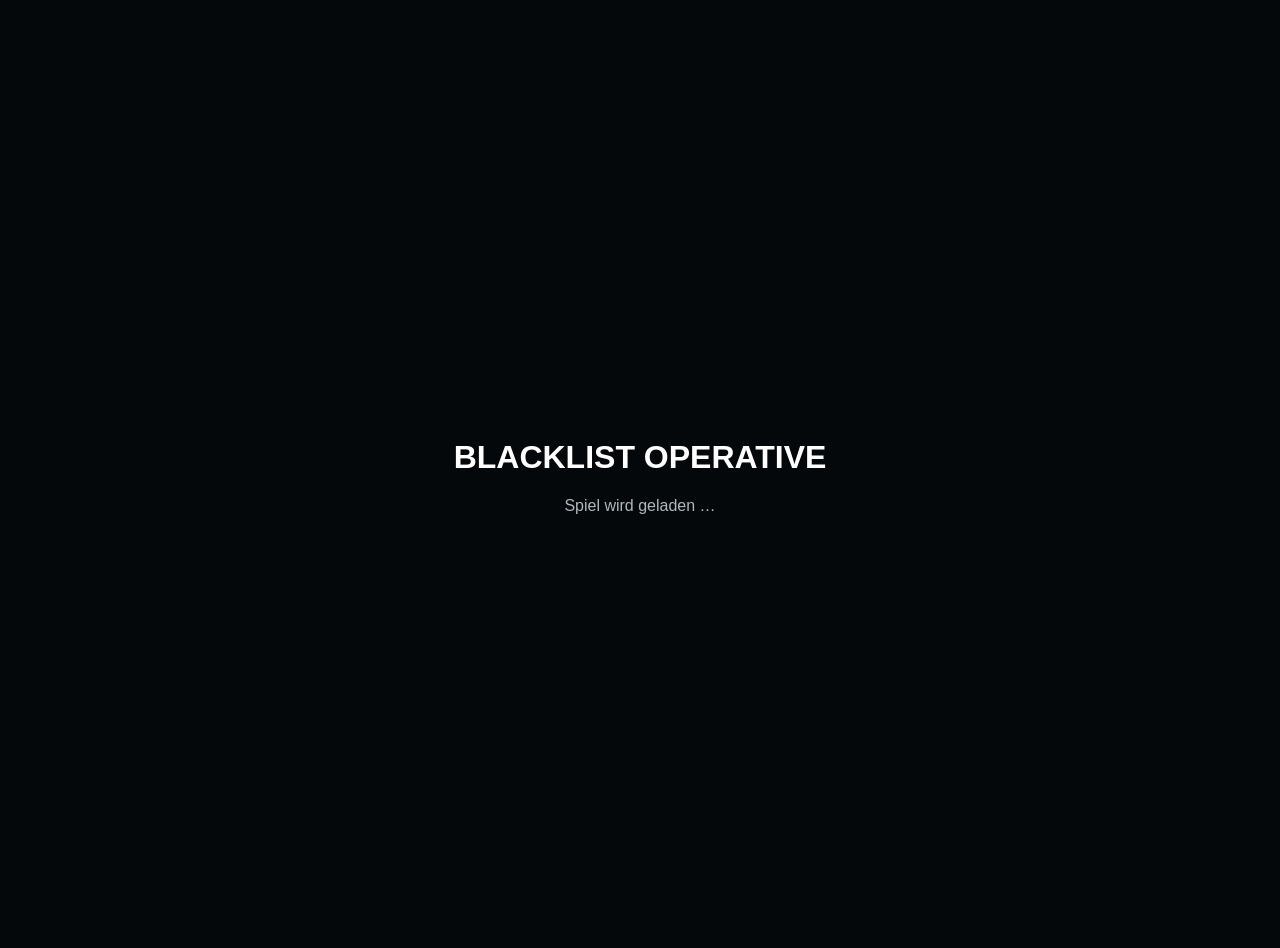
==== game.html @ a1ee013c "Embed PAD AI inline in the complete game before rendering it." ====
<!doctype html>
<html lang="de">
<head>
  <meta charset="UTF-8">
  <meta name="viewport" content="width=device-width, initial-scale=1">
  <title>Blacklist Operative – Spiel</title>
  <style>
    html,body{margin:0;min-height:100%;background:#05080b;color:#fff;font-family:Arial,sans-serif}
    .loading{min-height:100vh;display:grid;place-items:center;text-align:center;padding:24px}
    .loading p{color:#aeb9be}
  </style>
</head>
<body>
  <div class="loading"><div><h1>BLACKLIST OPERATIVE</h1><p>Spiel wird geladen …</p></div></div>
  <script>
    const gameSource = 'https://raw.githubusercontent.com/Samael863/Blacklist-operative/main/https:/Blacklist.com';
    const aiSource = 'https://raw.githubusercontent.com/Samael863/Blacklist-operative/main/pad-ai.js';

    Promise.all([
      fetch(gameSource, {cache:'no-store'}).then(r => {
        if (!r.ok) throw new Error('Spiel konnte nicht geladen werden.');
        return r.text();
      }),
      fetch(aiSource, {cache:'no-store'}).then(r => {
        if (!r.ok) throw new Error('PAD AI konnte nicht geladen werden.');
        return r.text();
      })
    ])
    .then(([gameHtml, aiCode]) => {
      // PAD AI wird als Inline-Script in das vollständige Spiel eingesetzt.
      // Dadurch funktioniert der Einbau auch dann, wenn externe Scripts beim
      // document.write-Schritt nicht automatisch ausgeführt werden.
      const aiTag = '<script>\\n' + aiCode.replace(/<\\/script/gi, '<\\\\/script') + '\\n<\\/script>';
      const bodyEnd = /<\\/body\\s*>/i;
      const finalHtml = bodyEnd.test(gameHtml)
        ? gameHtml.replace(bodyEnd, aiTag + '</body>')
        : gameHtml + aiTag;

      document.open();
      document.write(finalHtml);
      document.close();
    })
    .catch(error => {
      document.querySelector('.loading').innerHTML = '<div><h1>Laden fehlgeschlagen</h1><p>' + error.message + '</p></div>';
      console.error(error);
    });
  </script>
</body>
</html>
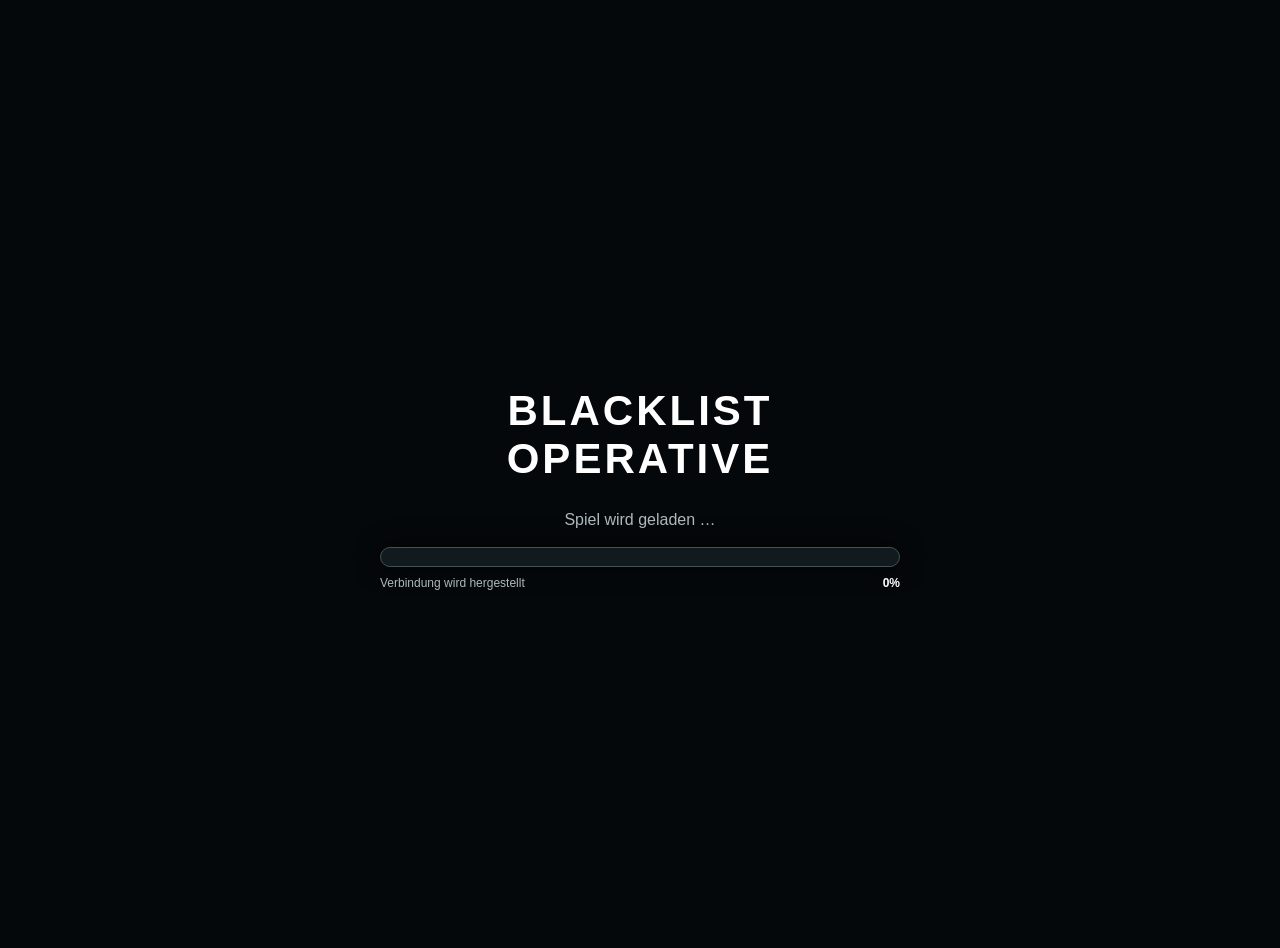
==== commit d77b54da: "Add visible game loading progress bar and status." ====
--- a/game.html
+++ b/game.html
@@ -7,43 +7,101 @@
   <style>
     html,body{margin:0;min-height:100%;background:#05080b;color:#fff;font-family:Arial,sans-serif}
     .loading{min-height:100vh;display:grid;place-items:center;text-align:center;padding:24px}
-    .loading p{color:#aeb9be}
+    .loadingBox{width:min(520px,90vw)}
+    .loading h1{letter-spacing:3px;font-size:clamp(24px,6vw,42px)}
+    .loading p{color:#aeb9be;margin:10px 0 18px}
+    .progressTrack{height:18px;background:#111a1e;border:1px solid #435159;border-radius:999px;overflow:hidden;box-shadow:0 0 25px #000}
+    .progressBar{height:100%;width:0%;background:linear-gradient(90deg,#8e2025,#e75b5f,#65d7ff);transition:width .15s ease;border-radius:999px}
+    .progressLine{display:flex;justify-content:space-between;gap:12px;margin-top:9px;color:#aeb9be;font-size:12px}
+    #loadPercent{color:#fff;font-weight:bold}
   </style>
 </head>
 <body>
-  <div class="loading"><div><h1>BLACKLIST OPERATIVE</h1><p>Spiel wird geladen …</p></div></div>
+  <div class="loading">
+    <div class="loadingBox">
+      <h1>BLACKLIST OPERATIVE</h1>
+      <p id="loadStatus">Spiel wird geladen …</p>
+      <div class="progressTrack" role="progressbar" aria-label="Spiel wird geladen" aria-valuemin="0" aria-valuemax="100" aria-valuenow="0">
+        <div id="loadBar" class="progressBar"></div>
+      </div>
+      <div class="progressLine"><span id="loadDetail">Verbindung wird hergestellt</span><span id="loadPercent">0%</span></div>
+    </div>
+  </div>
   <script>
     const gameSource = 'https://raw.githubusercontent.com/Samael863/Blacklist-operative/main/https:/Blacklist.com';
     const aiSource = 'https://raw.githubusercontent.com/Samael863/Blacklist-operative/main/pad-ai.js';
+    const bar = document.getElementById('loadBar');
+    const percent = document.getElementById('loadPercent');
+    const status = document.getElementById('loadStatus');
+    const detail = document.getElementById('loadDetail');
+    const progress = bar.parentElement;
+    const loaded = { game: 0, ai: 0 };
+    const total = { game: 0, ai: 0 };
 
-    Promise.all([
-      fetch(gameSource, {cache:'no-store'}).then(r => {
-        if (!r.ok) throw new Error('Spiel konnte nicht geladen werden.');
-        return r.text();
-      }),
-      fetch(aiSource, {cache:'no-store'}).then(r => {
-        if (!r.ok) throw new Error('PAD AI konnte nicht geladen werden.');
-        return r.text();
+    function setProgress(value, message) {
+      value = Math.max(0, Math.min(99, Math.round(value)));
+      bar.style.width = value + '%';
+      percent.textContent = value + '%';
+      progress.setAttribute('aria-valuenow', value);
+      if (message) detail.textContent = message;
+    }
+
+    function updateProgress() {
+      const knownTotal = total.game + total.ai;
+      const knownLoaded = loaded.game + loaded.ai;
+      if (knownTotal > 0) {
+        setProgress((knownLoaded / knownTotal) * 92, 'Dateien werden übertragen');
+      } else {
+        const gameDone = loaded.game > 0 ? 35 : 0;
+        const aiDone = loaded.ai > 0 ? 12 : 0;
+        setProgress(Math.min(70, gameDone + aiDone), 'Dateien werden übertragen');
+      }
+    }
+
+    function loadText(url, key) {
+      return new Promise((resolve, reject) => {
+        const xhr = new XMLHttpRequest();
+        xhr.open('GET', url, true);
+        xhr.onprogress = event => {
+          loaded[key] = event.loaded;
+          if (event.lengthComputable) total[key] = event.total;
+          updateProgress();
+        };
+        xhr.onload = () => {
+          if (xhr.status >= 200 && xhr.status < 300) {
+            loaded[key] = xhr.responseText.length;
+            if (!total[key]) total[key] = xhr.responseText.length;
+            updateProgress();
+            resolve(xhr.responseText);
+          } else reject(new Error(key === 'game' ? 'Spiel konnte nicht geladen werden.' : 'PAD AI konnte nicht geladen werden.'));
+        };
+        xhr.onerror = () => reject(new Error('Netzwerkfehler beim Laden von ' + key + '.'));
+        xhr.send();
+      });
+    }
+
+    Promise.all([loadText(gameSource, 'game'), loadText(aiSource, 'ai')])
+      .then(([gameHtml, aiCode]) => {
+        setProgress(94, 'PAD AI wird eingebaut');
+        const aiTag = '<script>\n' + aiCode.replace(/<\\/script/gi, '<\\\\/script') + '\n<\\/script>';
+        const bodyEnd = /<\\/body\\s*>/i;
+        const finalHtml = bodyEnd.test(gameHtml)
+          ? gameHtml.replace(bodyEnd, aiTag + '</body>')
+          : gameHtml + aiTag;
+        setProgress(98, 'Spiel wird gestartet');
+        setTimeout(() => {
+          document.open();
+          document.write(finalHtml);
+          document.close();
+        }, 180);
       })
-    ])
-    .then(([gameHtml, aiCode]) => {
-      // PAD AI wird als Inline-Script in das vollständige Spiel eingesetzt.
-      // Dadurch funktioniert der Einbau auch dann, wenn externe Scripts beim
-      // document.write-Schritt nicht automatisch ausgeführt werden.
-      const aiTag = '<script>\\n' + aiCode.replace(/<\\/script/gi, '<\\\\/script') + '\\n<\\/script>';
-      const bodyEnd = /<\\/body\\s*>/i;
-      const finalHtml = bodyEnd.test(gameHtml)
-        ? gameHtml.replace(bodyEnd, aiTag + '</body>')
-        : gameHtml + aiTag;
-
-      document.open();
-      document.write(finalHtml);
-      document.close();
-    })
-    .catch(error => {
-      document.querySelector('.loading').innerHTML = '<div><h1>Laden fehlgeschlagen</h1><p>' + error.message + '</p></div>';
-      console.error(error);
-    });
+      .catch(error => {
+        bar.style.background = '#b72d34';
+        setProgress(100, 'Fehler');
+        status.textContent = 'Laden fehlgeschlagen';
+        detail.textContent = error.message;
+        console.error(error);
+      });
   </script>
 </body>
 </html>
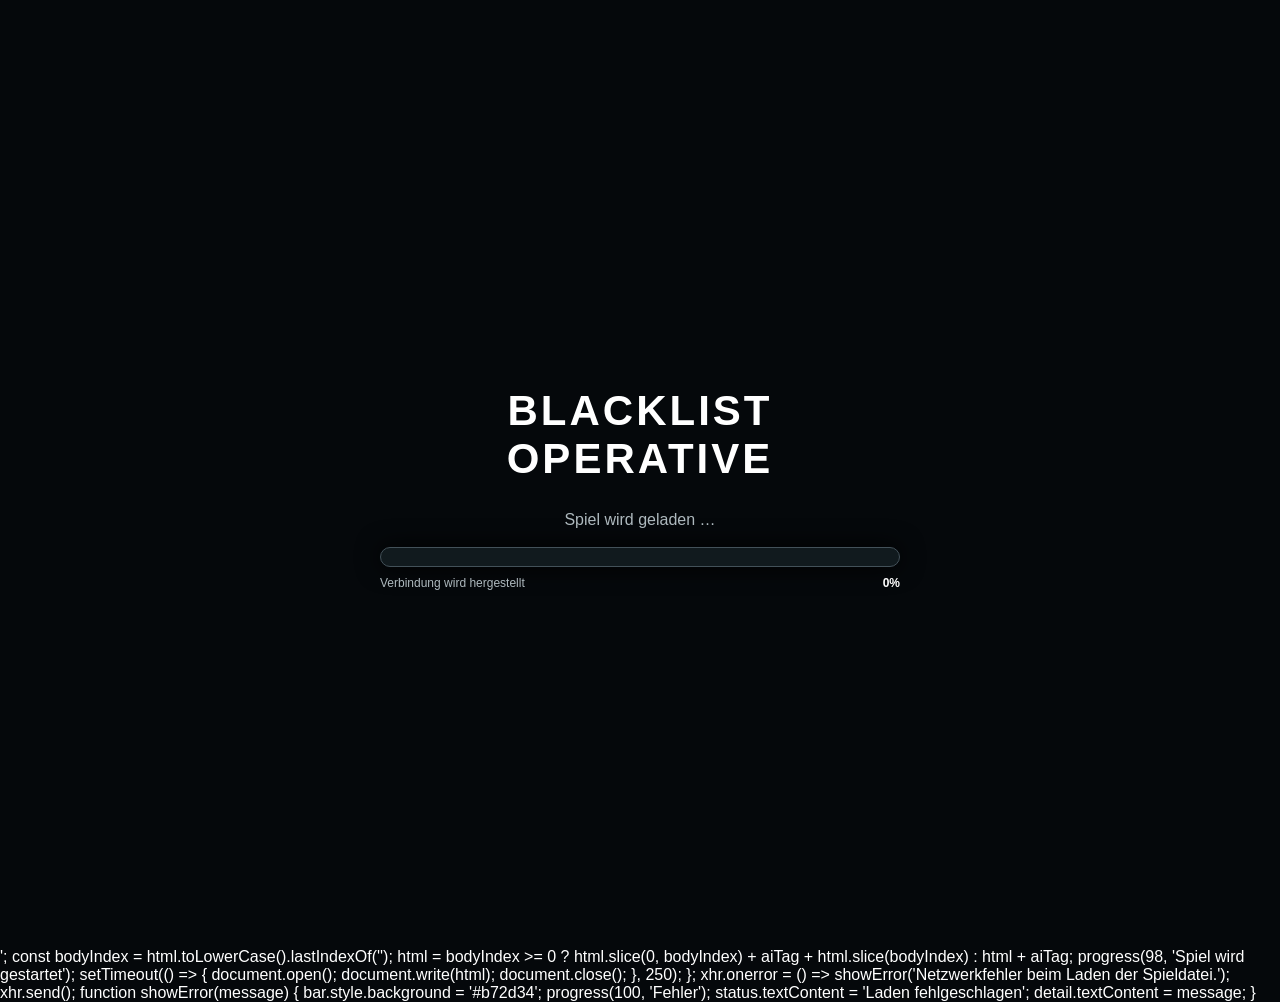
==== commit 7f5aa86c: "Fix loader so the game starts and PAD AI is loaded once." ====
--- a/game.html
+++ b/game.html
@@ -17,91 +17,61 @@
   </style>
 </head>
 <body>
-  <div class="loading">
-    <div class="loadingBox">
-      <h1>BLACKLIST OPERATIVE</h1>
-      <p id="loadStatus">Spiel wird geladen …</p>
-      <div class="progressTrack" role="progressbar" aria-label="Spiel wird geladen" aria-valuemin="0" aria-valuemax="100" aria-valuenow="0">
-        <div id="loadBar" class="progressBar"></div>
-      </div>
-      <div class="progressLine"><span id="loadDetail">Verbindung wird hergestellt</span><span id="loadPercent">0%</span></div>
-    </div>
-  </div>
+  <div class="loading"><div class="loadingBox">
+    <h1>BLACKLIST OPERATIVE</h1>
+    <p id="loadStatus">Spiel wird geladen …</p>
+    <div class="progressTrack"><div id="loadBar" class="progressBar"></div></div>
+    <div class="progressLine"><span id="loadDetail">Verbindung wird hergestellt</span><span id="loadPercent">0%</span></div>
+  </div></div>
   <script>
     const gameSource = 'https://raw.githubusercontent.com/Samael863/Blacklist-operative/main/https:/Blacklist.com';
-    const aiSource = 'https://raw.githubusercontent.com/Samael863/Blacklist-operative/main/pad-ai.js';
+    const aiSource = 'https://raw.githubusercontent.com/Samael863/Blacklist-operative/main/pad-ai.js?v=1';
     const bar = document.getElementById('loadBar');
     const percent = document.getElementById('loadPercent');
+    const detail = document.getElementById('loadDetail');
     const status = document.getElementById('loadStatus');
-    const detail = document.getElementById('loadDetail');
-    const progress = bar.parentElement;
-    const loaded = { game: 0, ai: 0 };
-    const total = { game: 0, ai: 0 };
 
-    function setProgress(value, message) {
+    function progress(value, text) {
       value = Math.max(0, Math.min(99, Math.round(value)));
       bar.style.width = value + '%';
       percent.textContent = value + '%';
-      progress.setAttribute('aria-valuenow', value);
-      if (message) detail.textContent = message;
+      if (text) detail.textContent = text;
     }
 
-    function updateProgress() {
-      const knownTotal = total.game + total.ai;
-      const knownLoaded = loaded.game + loaded.ai;
-      if (knownTotal > 0) {
-        setProgress((knownLoaded / knownTotal) * 92, 'Dateien werden übertragen');
-      } else {
-        const gameDone = loaded.game > 0 ? 35 : 0;
-        const aiDone = loaded.ai > 0 ? 12 : 0;
-        setProgress(Math.min(70, gameDone + aiDone), 'Dateien werden übertragen');
+    const xhr = new XMLHttpRequest();
+    xhr.open('GET', gameSource, true);
+    xhr.onprogress = event => {
+      if (event.lengthComputable) progress(event.loaded / event.total * 88, 'Spieldatei wird übertragen');
+      else progress(35, 'Spieldatei wird übertragen');
+    };
+    xhr.onload = () => {
+      if (xhr.status < 200 || xhr.status >= 300) {
+        showError('Spieldatei konnte nicht geladen werden (' + xhr.status + ').');
+        return;
       }
+      progress(90, 'PAD AI wird eingebaut');
+      let html = xhr.responseText;
+      const aiTag = '<script src="' + aiSource + '"></script>';
+      const bodyIndex = html.toLowerCase().lastIndexOf('</body>');
+      html = bodyIndex >= 0
+        ? html.slice(0, bodyIndex) + aiTag + html.slice(bodyIndex)
+        : html + aiTag;
+      progress(98, 'Spiel wird gestartet');
+      setTimeout(() => {
+        document.open();
+        document.write(html);
+        document.close();
+      }, 250);
+    };
+    xhr.onerror = () => showError('Netzwerkfehler beim Laden der Spieldatei.');
+    xhr.send();
+
+    function showError(message) {
+      bar.style.background = '#b72d34';
+      progress(100, 'Fehler');
+      status.textContent = 'Laden fehlgeschlagen';
+      detail.textContent = message;
     }
-
-    function loadText(url, key) {
-      return new Promise((resolve, reject) => {
-        const xhr = new XMLHttpRequest();
-        xhr.open('GET', url, true);
-        xhr.onprogress = event => {
-          loaded[key] = event.loaded;
-          if (event.lengthComputable) total[key] = event.total;
-          updateProgress();
-        };
-        xhr.onload = () => {
-          if (xhr.status >= 200 && xhr.status < 300) {
-            loaded[key] = xhr.responseText.length;
-            if (!total[key]) total[key] = xhr.responseText.length;
-            updateProgress();
-            resolve(xhr.responseText);
-          } else reject(new Error(key === 'game' ? 'Spiel konnte nicht geladen werden.' : 'PAD AI konnte nicht geladen werden.'));
-        };
-        xhr.onerror = () => reject(new Error('Netzwerkfehler beim Laden von ' + key + '.'));
-        xhr.send();
-      });
-    }
-
-    Promise.all([loadText(gameSource, 'game'), loadText(aiSource, 'ai')])
-      .then(([gameHtml, aiCode]) => {
-        setProgress(94, 'PAD AI wird eingebaut');
-        const aiTag = '<script>\n' + aiCode.replace(/<\\/script/gi, '<\\\\/script') + '\n<\\/script>';
-        const bodyEnd = /<\\/body\\s*>/i;
-        const finalHtml = bodyEnd.test(gameHtml)
-          ? gameHtml.replace(bodyEnd, aiTag + '</body>')
-          : gameHtml + aiTag;
-        setProgress(98, 'Spiel wird gestartet');
-        setTimeout(() => {
-          document.open();
-          document.write(finalHtml);
-          document.close();
-        }, 180);
-      })
-      .catch(error => {
-        bar.style.background = '#b72d34';
-        setProgress(100, 'Fehler');
-        status.textContent = 'Laden fehlgeschlagen';
-        detail.textContent = error.message;
-        console.error(error);
-      });
   </script>
 </body>
 </html>
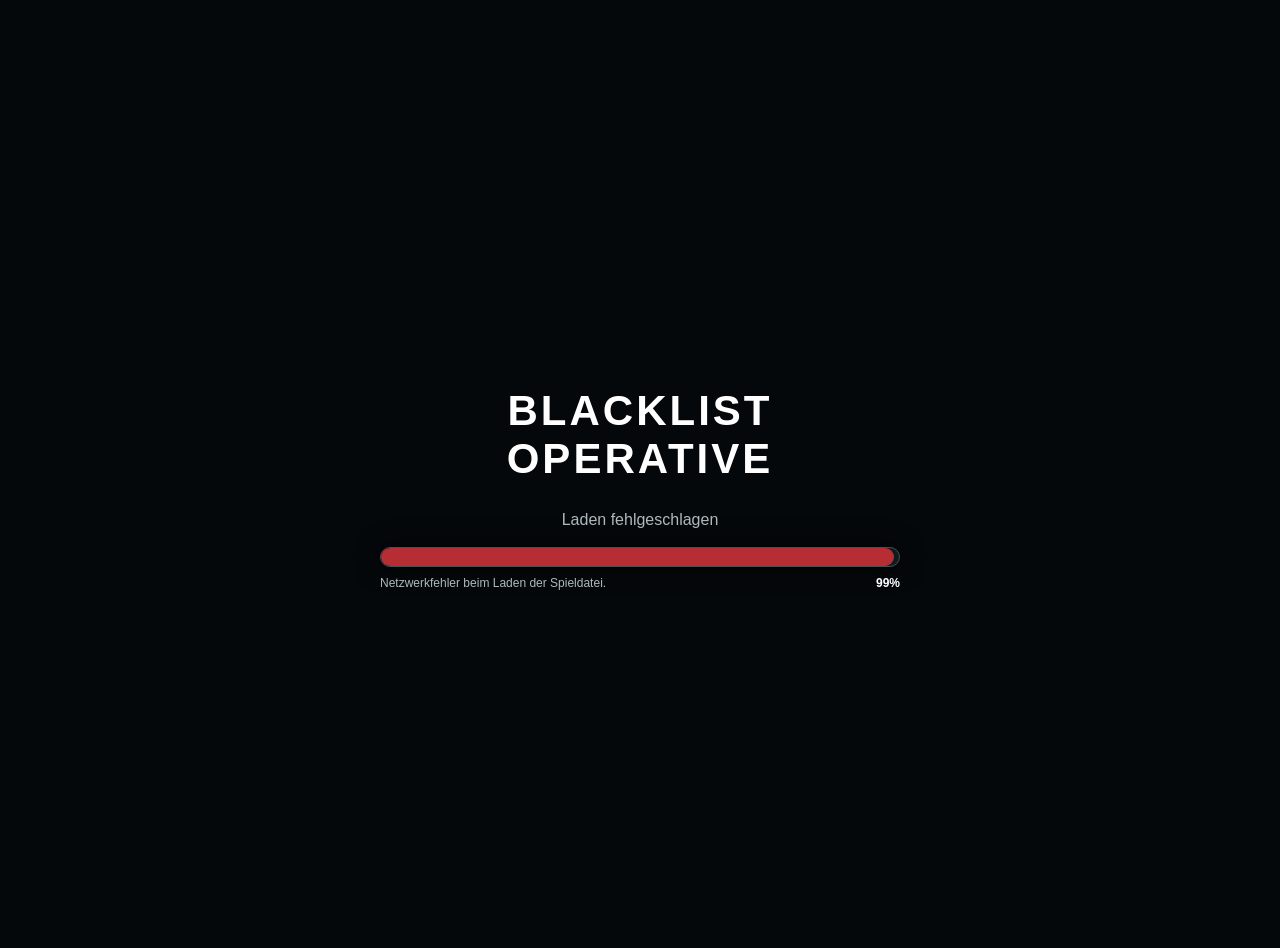
==== commit a766dfc4: "Remove PAD AI injection and keep a stable game loader." ====
--- a/game.html
+++ b/game.html
@@ -20,28 +20,31 @@
   <div class="loading"><div class="loadingBox">
     <h1>BLACKLIST OPERATIVE</h1>
     <p id="loadStatus">Spiel wird geladen …</p>
-    <div class="progressTrack"><div id="loadBar" class="progressBar"></div></div>
+    <div class="progressTrack" role="progressbar" aria-label="Spiel wird geladen" aria-valuemin="0" aria-valuemax="100" aria-valuenow="0">
+      <div id="loadBar" class="progressBar"></div>
+    </div>
     <div class="progressLine"><span id="loadDetail">Verbindung wird hergestellt</span><span id="loadPercent">0%</span></div>
   </div></div>
   <script>
     const gameSource = 'https://raw.githubusercontent.com/Samael863/Blacklist-operative/main/https:/Blacklist.com';
-    const aiSource = 'https://raw.githubusercontent.com/Samael863/Blacklist-operative/main/pad-ai.js?v=1';
     const bar = document.getElementById('loadBar');
     const percent = document.getElementById('loadPercent');
     const detail = document.getElementById('loadDetail');
     const status = document.getElementById('loadStatus');
+    const progressTrack = bar.parentElement;
 
     function progress(value, text) {
       value = Math.max(0, Math.min(99, Math.round(value)));
       bar.style.width = value + '%';
       percent.textContent = value + '%';
+      progressTrack.setAttribute('aria-valuenow', value);
       if (text) detail.textContent = text;
     }
 
     const xhr = new XMLHttpRequest();
     xhr.open('GET', gameSource, true);
     xhr.onprogress = event => {
-      if (event.lengthComputable) progress(event.loaded / event.total * 88, 'Spieldatei wird übertragen');
+      if (event.lengthComputable) progress(event.loaded / event.total * 96, 'Spieldatei wird übertragen');
       else progress(35, 'Spieldatei wird übertragen');
     };
     xhr.onload = () => {
@@ -49,17 +52,10 @@
         showError('Spieldatei konnte nicht geladen werden (' + xhr.status + ').');
         return;
       }
-      progress(90, 'PAD AI wird eingebaut');
-      let html = xhr.responseText;
-      const aiTag = '<script src="' + aiSource + '"></script>';
-      const bodyIndex = html.toLowerCase().lastIndexOf('</body>');
-      html = bodyIndex >= 0
-        ? html.slice(0, bodyIndex) + aiTag + html.slice(bodyIndex)
-        : html + aiTag;
       progress(98, 'Spiel wird gestartet');
       setTimeout(() => {
         document.open();
-        document.write(html);
+        document.write(xhr.responseText);
         document.close();
       }, 250);
     };
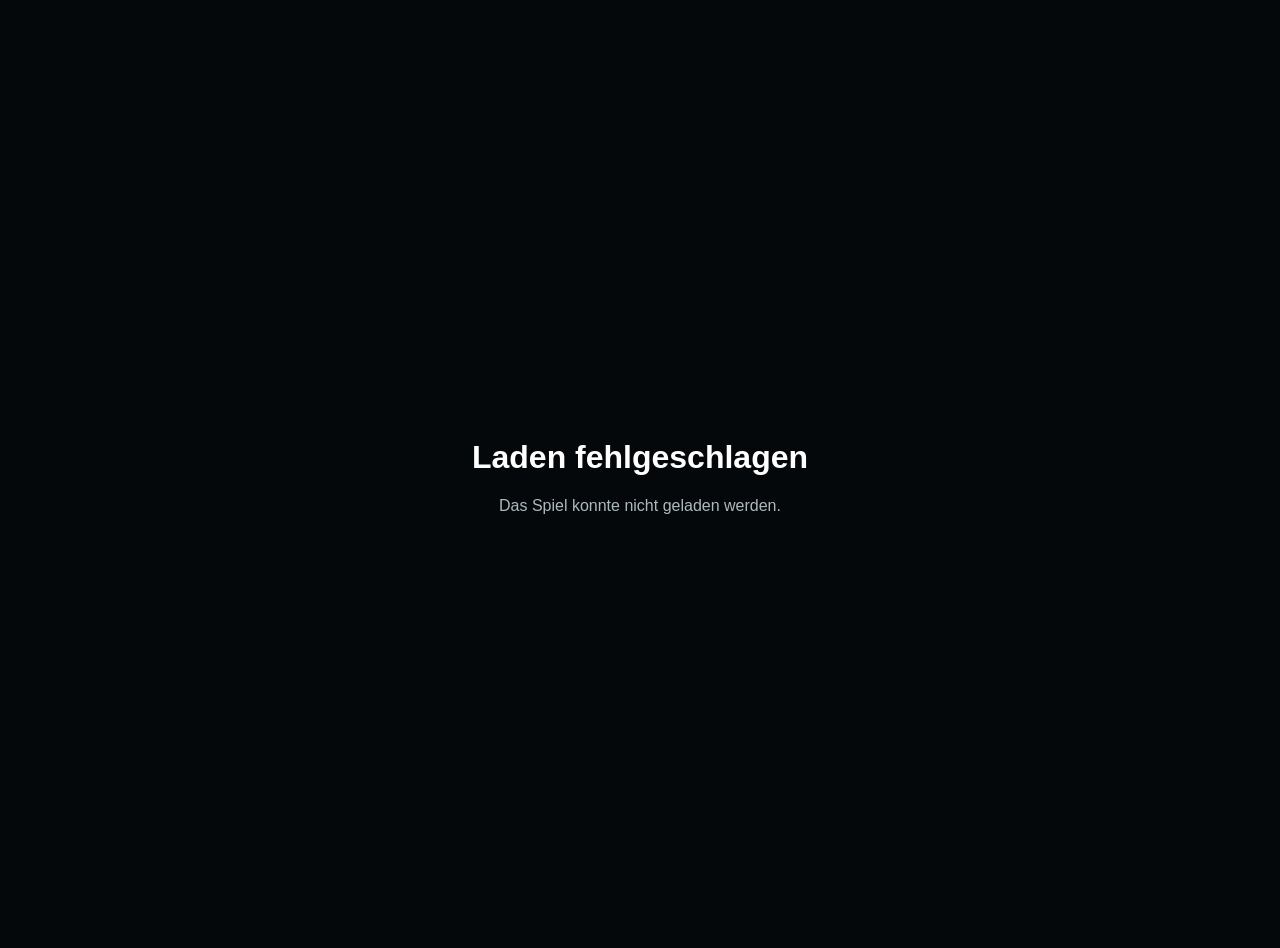
==== commit 624402e4: "Keep only the stable game loader, no PAD AI injection." ====
--- a/game.html
+++ b/game.html
@@ -7,67 +7,27 @@
   <style>
     html,body{margin:0;min-height:100%;background:#05080b;color:#fff;font-family:Arial,sans-serif}
     .loading{min-height:100vh;display:grid;place-items:center;text-align:center;padding:24px}
-    .loadingBox{width:min(520px,90vw)}
-    .loading h1{letter-spacing:3px;font-size:clamp(24px,6vw,42px)}
-    .loading p{color:#aeb9be;margin:10px 0 18px}
-    .progressTrack{height:18px;background:#111a1e;border:1px solid #435159;border-radius:999px;overflow:hidden;box-shadow:0 0 25px #000}
-    .progressBar{height:100%;width:0%;background:linear-gradient(90deg,#8e2025,#e75b5f,#65d7ff);transition:width .15s ease;border-radius:999px}
-    .progressLine{display:flex;justify-content:space-between;gap:12px;margin-top:9px;color:#aeb9be;font-size:12px}
-    #loadPercent{color:#fff;font-weight:bold}
+    .loading p{color:#aeb9be}
   </style>
 </head>
 <body>
-  <div class="loading"><div class="loadingBox">
-    <h1>BLACKLIST OPERATIVE</h1>
-    <p id="loadStatus">Spiel wird geladen …</p>
-    <div class="progressTrack" role="progressbar" aria-label="Spiel wird geladen" aria-valuemin="0" aria-valuemax="100" aria-valuenow="0">
-      <div id="loadBar" class="progressBar"></div>
-    </div>
-    <div class="progressLine"><span id="loadDetail">Verbindung wird hergestellt</span><span id="loadPercent">0%</span></div>
-  </div></div>
+  <div class="loading"><div><h1>BLACKLIST OPERATIVE</h1><p>Spiel wird geladen …</p></div></div>
   <script>
-    const gameSource = 'https://raw.githubusercontent.com/Samael863/Blacklist-operative/main/https:/Blacklist.com';
-    const bar = document.getElementById('loadBar');
-    const percent = document.getElementById('loadPercent');
-    const detail = document.getElementById('loadDetail');
-    const status = document.getElementById('loadStatus');
-    const progressTrack = bar.parentElement;
-
-    function progress(value, text) {
-      value = Math.max(0, Math.min(99, Math.round(value)));
-      bar.style.width = value + '%';
-      percent.textContent = value + '%';
-      progressTrack.setAttribute('aria-valuenow', value);
-      if (text) detail.textContent = text;
-    }
-
-    const xhr = new XMLHttpRequest();
-    xhr.open('GET', gameSource, true);
-    xhr.onprogress = event => {
-      if (event.lengthComputable) progress(event.loaded / event.total * 96, 'Spieldatei wird übertragen');
-      else progress(35, 'Spieldatei wird übertragen');
-    };
-    xhr.onload = () => {
-      if (xhr.status < 200 || xhr.status >= 300) {
-        showError('Spieldatei konnte nicht geladen werden (' + xhr.status + ').');
-        return;
-      }
-      progress(98, 'Spiel wird gestartet');
-      setTimeout(() => {
+    const source = 'https://raw.githubusercontent.com/Samael863/Blacklist-operative/main/https:/Blacklist.com';
+    fetch(source, { cache: 'no-store' })
+      .then(response => {
+        if (!response.ok) throw new Error('Spiel konnte nicht geladen werden.');
+        return response.text();
+      })
+      .then(html => {
         document.open();
-        document.write(xhr.responseText);
+        document.write(html);
         document.close();
-      }, 250);
-    };
-    xhr.onerror = () => showError('Netzwerkfehler beim Laden der Spieldatei.');
-    xhr.send();
-
-    function showError(message) {
-      bar.style.background = '#b72d34';
-      progress(100, 'Fehler');
-      status.textContent = 'Laden fehlgeschlagen';
-      detail.textContent = message;
-    }
+      })
+      .catch(error => {
+        document.querySelector('.loading').innerHTML = '<div><h1>Laden fehlgeschlagen</h1><p>Das Spiel konnte nicht geladen werden.</p></div>';
+        console.error(error);
+      });
   </script>
 </body>
 </html>
